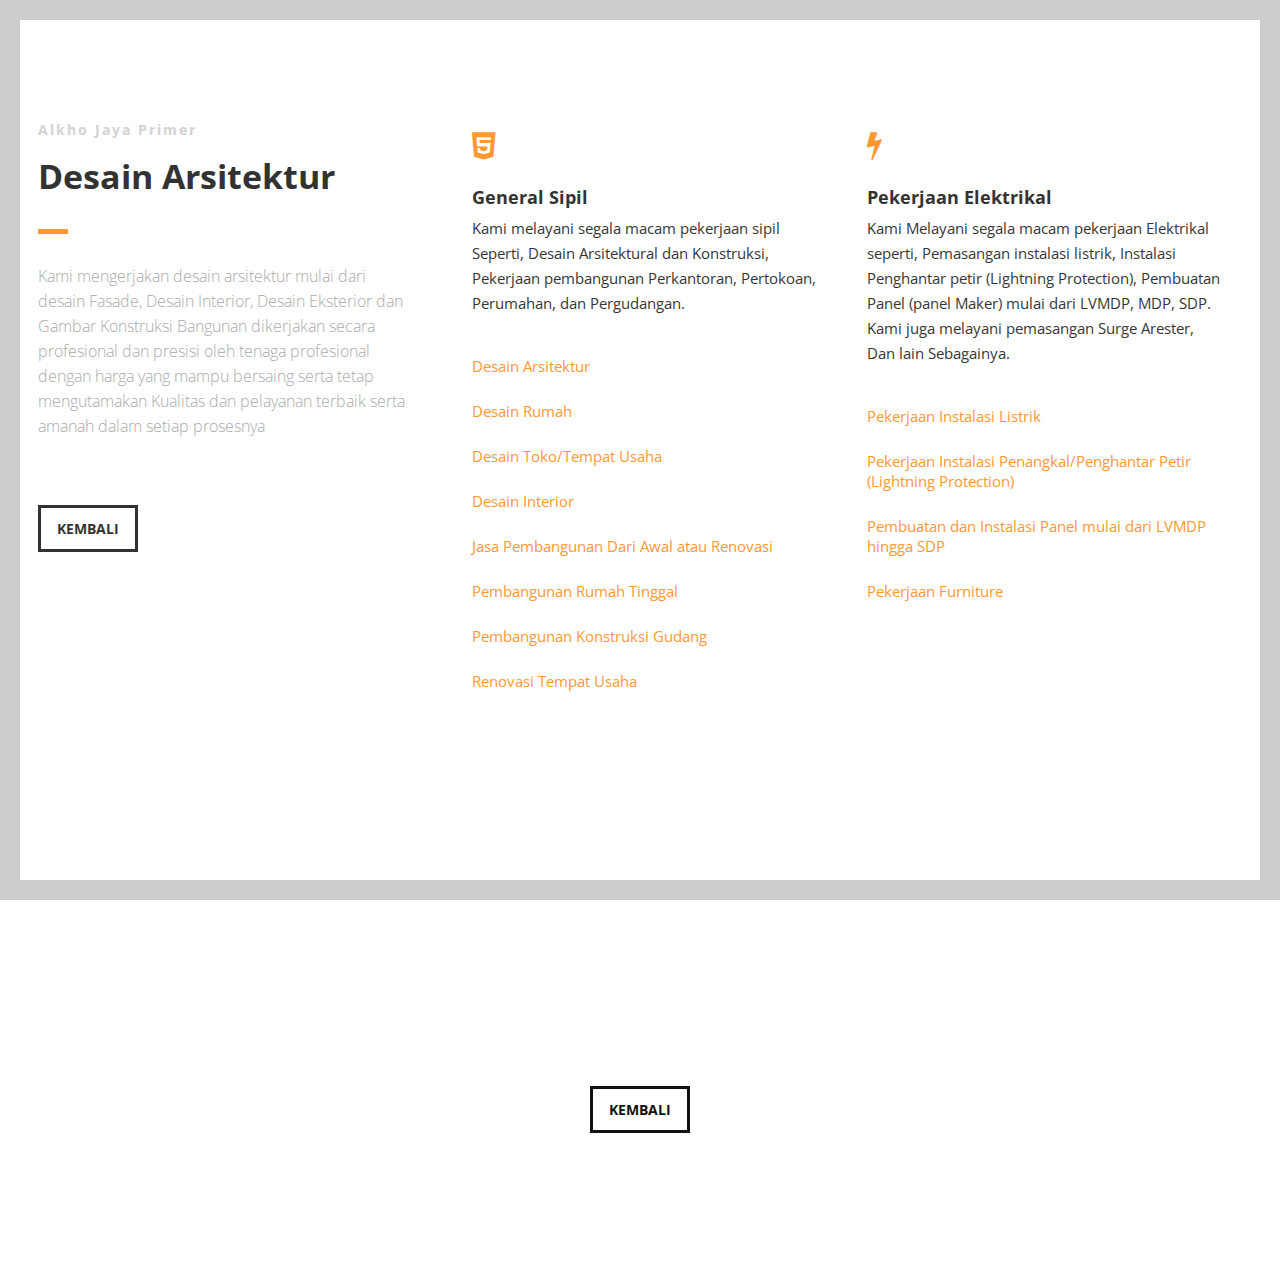
==== galeri/desain-arsitektur.html @ 40b6a6c0 "main galeri" ====
<!DOCTYPE html>
<html>

<head lang="en">
    <meta charset="UTF-8">

    <!--Page Title-->
    <title>Alkho Jaya Primer - Galeri</title>

    <!--Meta Keywords and Description-->
    <meta name="keywords" content="">
    <meta name="description" content="">
    <meta name="viewport" content="width=device-width, initial-scale=1.0, user-scalable=no" />

    <!--Favicon-->
    <link rel="shortcut icon" href="../assets/img/favicon.png" title="Favicon" />

    <!-- Main CSS Files -->
    <link rel="stylesheet" href="css/style.css">

    <!-- Namari Color CSS -->
    <link rel="stylesheet" href="css/namari-color.css">

    <!--Icon Fonts - Font Awesome Icons-->
    <link rel="stylesheet" href="css/font-awesome.min.css">

    <!-- Animate CSS-->
    <link href="css/animate.css" rel="stylesheet" type="text/css">

    <!--Google Webfonts-->
    <link href='https://fonts.googleapis.com/css?family=Open+Sans:400,300,600,700,800' rel='stylesheet' type='text/css'>
</head>

<body>

    <!-- Preloader -->
    <div id="preloader">
        <div id="status" class="la-ball-triangle-path">
            <div></div>
            <div></div>
            <div></div>
        </div>
    </div>
    <!--End of Preloader-->

    <div class="page-border" data-wow-duration="0.7s" data-wow-delay="0.2s">
        <div class="top-border wow fadeInDown animated" style="visibility: visible; animation-name: fadeInDown;"></div>
        <div class="right-border wow fadeInRight animated" style="visibility: visible; animation-name: fadeInRight;">
        </div>
        <div class="bottom-border wow fadeInUp animated" style="visibility: visible; animation-name: fadeInUp;"></div>
        <div class="left-border wow fadeInLeft animated" style="visibility: visible; animation-name: fadeInLeft;"></div>
    </div>

    <div id="wrapper">

        <!--Main Content Area-->
        <main id="content">

            <!--Introduction-->
            <section id="about" class="introduction scrollto">

                <div class="row clearfix">

                    <div class="col-3">
                        <div class="section-heading">
                            <h3>Alkho Jaya Primer</h3>
                            <h2 class="section-title">Desain Arsitektur</h2>
                            <p class="section-subtitle">
                                Kami mengerjakan desain arsitektur mulai dari desain Fasade, Desain Interior, Desain Eksterior dan Gambar Konstruksi Bangunan dikerjakan secara profesional dan presisi oleh tenaga profesional dengan harga yang mampu bersaing serta tetap mengutamakan Kualitas dan pelayanan terbaik serta amanah dalam setiap prosesnya
                            </p>
                        </div>
                        <a href="../index.html" class="button">KEMBALI</a>
                    </div>

                    <div class="col-2-3">
                        <!--Icon Block-->
                        <div class="col-2 icon-block icon-top wow fadeInUp" data-wow-delay="0.1s">
                            <!--Icon-->
                            <div class="icon">
                                <i class="fa fa-html5 fa-2x"></i>
                            </div>
                            <!--Icon Block Description-->
                            <div class="icon-block-description">
                                <h4>General Sipil</h4>
                                <p>
                                    Kami melayani segala macam pekerjaan sipil Seperti, Desain Arsitektural dan
                                    Konstruksi, Pekerjaan pembangunan Perkantoran, Pertokoan, Perumahan, dan
                                    Pergudangan.
                                </p>
                            </div>
                            <div class="icon-block-description">
                                <a href="./desain-arsitektur.html">Desain Arsitektur</a>
                            </div>
                            <div class="icon-block-description">
                                <a href="./desain-rumah.html">Desain Rumah</a>
                            </div>
                            <div class="icon-block-description">
                                <a href="./desain-toko.html">Desain Toko/Tempat Usaha</a>
                            </div>
                            <div class="icon-block-description">
                                <a href="./desain-interior.html">Desain Interior</a>
                            </div>
                            <div class="icon-block-description">
                                <a href="./jasa-pembangunan.html">Jasa Pembangunan Dari Awal atau Renovasi</a>
                            </div>
                            <div class="icon-block-description">
                                <a href="./pembangunan-rumah.html">Pembangunan Rumah Tinggal</a>
                            </div>
                            <div class="icon-block-description">
                                <a href="./pembangunan-kontruksi.html">Pembangunan Konstruksi Gudang</a>
                            </div>
                            <div class="icon-block-description">
                                <a href="./renovasi-tempat.html">Renovasi Tempat Usaha</a>
                            </div>
                        </div>
                        <!--End of Icon Block-->

                        <!--Icon Block-->
                        <div class="col-2 icon-block icon-top wow fadeInUp" data-wow-delay="0.3s">
                            <!--Icon-->
                            <div class="icon">
                                <i class="fa fa-bolt fa-2x"></i>
                            </div>
                            <!--Icon Block Description-->
                            <div class="icon-block-description">
                                <h4>Pekerjaan Elektrikal</h4>
                                <p>
                                    Kami Melayani segala macam pekerjaan Elektrikal seperti, Pemasangan instalasi
                                    listrik, Instalasi Penghantar petir (Lightning Protection), Pembuatan Panel (panel
                                    Maker) mulai dari LVMDP, MDP, SDP. Kami juga melayani pemasangan Surge Arester, Dan
                                    lain Sebagainya.
                                </p>
                            </div>
                            <div class="icon-block-description">
                                <a href="./instalasi-listrik.html">Pekerjaan Instalasi Listrik</a>
                            </div>
                            <div class="icon-block-description">
                                <a href="./instalasi-penangkal.html">Pekerjaan Instalasi Penangkal/Penghantar Petir (Lightning Protection)</a>
                            </div>
                            <div class="icon-block-description">
                                <a href="./instalasi-panel.html">Pembuatan dan Instalasi Panel mulai dari LVMDP hingga SDP</a>
                            </div>
                            <div class="icon-block-description">
                                <a href="./pekerjaan-furniture.html">Pekerjaan Furniture</a>
                            </div>
                        </div>
                        <!--End of Icon Block-->
                    </div>

                </div>


            </section>
            <!--End of Introduction-->


            <!--Gallery-->
            <aside id="gallery" class="row text-center scrollto clearfix" data-featherlight-gallery
                data-featherlight-filter="a">
            </aside>
            <!--End of Gallery-->

            <!--Introduction-->
            <section id="about" class="introduction scrollto">

                <div class="row clearfix">

                    <div class="col-1" style="text-align: center;">
                        <a href="../index.html" class="button">KEMBALI</a>
                    </div>

                </div>


            </section>
            <!--End of Introduction-->
        </main>
        <!--End Main Content Area-->

    </div>

    <!-- Include JavaScript resources -->
    <script src="js/jquery.1.8.3.min.js"></script>
    <script src="js/wow.min.js"></script>
    <script src="js/featherlight.min.js"></script>
    <script src="js/featherlight.gallery.min.js"></script>
    <script src="js/jquery.enllax.min.js"></script>
    <script src="js/jquery.scrollUp.min.js"></script>
    <script src="js/jquery.easing.min.js"></script>
    <script src="js/jquery.stickyNavbar.min.js"></script>
    <script src="js/jquery.waypoints.min.js"></script>
    <script src="js/images-loaded.min.js"></script>
    <script src="js/lightbox.min.js"></script>
    <script src="js/site.js"></script>


</body>

</html>
---- galeri/css/style.css ----
/* Namari Landing Page v.1.1.0 Style Index - a free landing page by shapingrain.com

1. Default and Reset styles
- 1.1 Input Elements
2. Global elements
- 2.1 Header
- 2.2 Logo
- 2.3 Buttons
- 2.4 Navigation
- 2.5 Social Elements
- 2.6 Images
3. Fonts and Headings
4. Banner
- 4.1 SignUp Form
5. Content Elements
- 5.1 Icons
- 5.2 Parallax Elements
- 5.3 Divider
6. Landing Page Sections
- 6.1 Features
- 6.2 Testimonials
- 6.3 Gallery
- 6.4 Video
- 6.5 Clients
- 6.6 Pricing Table
7. Footer


/*------------------------------------------------------------------------------------------*/
/* 1. Defaults & Reset of specific styles across browsers */
/*------------------------------------------------------------------------------------------*/

*, *:before, *:after {
    -webkit-box-sizing: border-box;
    -moz-box-sizing: border-box;
    box-sizing: border-box;
}

body, div, dl, dt, dd, ul, ol, li, h1, h2, h3, h4, h5, h6, pre, form, blockquote, th, td {
    margin: 0;
    padding: 0;
    direction: ltr;
}

body {
    margin: 0;
    padding: 0;
    -webkit-font-smoothing: antialiased;
    overflow-x: hidden;
}

p {
    line-height: 25px;
}

.row img {
    height: auto;
    max-width: 100%;
}

a {
    text-decoration: none;
    line-height: inherit;
    -webkit-transition: opacity 0.3s ease-out;
    -moz-transition: opacity 0.3s ease-out;
    -o-transition: opacity 0.3s ease-out;
    transition: opacity 0.3s ease-out;
}

iframe {
    border: 0 !important;
}

.parallax-window {
    min-height: 400px;
    background: transparent;
}

figure {
    margin: 0;
}

/* Page Border */

.page-border {
    position: fixed;
    z-index: 999999;
    pointer-events: none;
}

.page-border .bottom-border, .page-border .left-border, .page-border .right-border, .page-border .top-border {
    background: #f3f3ef;
    position: fixed;
    z-index: 9999;
}

.page-border > .top-border, .page-border > .right-border, .page-border > .bottom-border, .page-border > .left-border {
    padding: 11px;
    background: #ccc;
}

.page-border .bottom-border, .page-border .top-border {
    width: 100%;
    padding: 10px;
    left: 0;
}

.page-border .left-border, .page-border .right-border {
    padding: 10px;
    height: 100%;
    top: 0;
}

.page-border .top-border {
    top: 0;
}

.page-border .right-border {
    right: 0;
}

.page-border .bottom-border {
    bottom: 0;
}

.page-border .left-border {
    left: 0;
}

#wrapper {
    margin:0 15px;
    padding: 15px 0;
    position: relative;
}


/* --------- 1.1 Input Elements ---------- */

input, textarea {
    border: 1px solid #e1e1e1;
    padding: 10px;
    -webkit-transition: all .3s linear;
    -moz-transition: all .3s linear;
    transition: all .3s linear;
    border-radius: 3px;
}

input {
    height: 40px;
    margin: 3px 0;
    outline: none;
    line-height: normal;
    font-size: 14px;
}

input[type="submit"] {
    cursor: pointer;
    border-style: solid;
    border-width: 2px;
    padding-top: 0;
    padding-bottom: 0;
}

select {
    border: 1px solid #e1e1e1;
    height: 40px;
    padding: 5px;
}

input:focus, textarea:focus {
    box-shadow: inset 0 1px 3px rgba(0, 0, 0, 0.1);
}

*:focus {
    outline: none;
}

/*------------------------------------------------------------------------------------------*/
/* 2. Layout Elements */
/*------------------------------------------------------------------------------------------*/

section {
    clear: both;
    overflow: hidden;
}

/* Rows and Columns */

.row {
    max-width: 1245px;
    margin: 0 auto;
    padding: 75px 0;
    position: relative;
}

.no-padding-bottom .row, .no-padding-bottom div, .no-padding-bottom.row {
    padding-bottom: 0;
}

.no-padding-top.row, .no-padding-top div {
    padding-top: 0;
}

.big-padding-top {
    padding-top: 75px !important;
}

.big-padding-bottom {
    padding-bottom: 85px !important;
}

/* Targets all elements */

[class*='col-'] {
    float: left;
    padding: 20px;
}

#clients .col-2-3 [class*='col-'] {
    padding: 0;
}

/* Clearfix */

.clearfix:after {
    content: "";
    display: table;
    clear: both;
}

/* Main Widths */

.col-1 {
    width: 100%;
}

.col-2 {
    width: 50%;
}

.col-3 {
    width: 33.33%;
}

.col-4 {
    width: 25%;
}

.col-5 {
    width: 20%;
}

.col-6 {
    width: 16.6666666667%;
}

.col-7 {
    width: 14.2857142857%;
}

.col-8 {
    width: 12.5%;
}

.col-9 {
    width: 11.1111111111%;
}

.col-10 {
    width: 10%;
}

.col-11 {
    width: 9.09090909091%;
}

.col-12 {
    width: 8.33%;
}

.col-2-3 {
    width: 66.66%;
}

.col-3-4 {
    width: 75%;
}

.col-9-10 {
    width: 90%;
}

/* Golden Ratio */
.col-61 {
    width: 61.8%;
}

.col-38 {
    width: 38.2%;
}

/* --------- 2.1 Header --------- */

#header {
    height: 71px !important;
    overflow: visible;
    z-index: 9999;
    width: 100%;
    position: absolute !important;
}

#header .row {
    padding: 0;
}

#header aside {
    text-align: right;
}

#header ul {
    text-align: center;
}

#header li {
    display: inline-block;
    list-style: none;
    margin: 0;
}

/* --------- 2.2 Logo ---------- */

#logo {
    float: left;
    height: 71px;
    line-height: 66px;
    margin-right: 15px;
}

#logo h1, #logo h2 {
    display: inline-block;
}

#banner #logo h1 {
    font-size: 28px;
    margin-right: 10px;
    font-weight: 900;
    padding: 0;
}

#logo h2 {
    font-size: 18px;
    padding: 0;
}

#logo img {
    max-height: 22px;
    vertical-align: middle;
    margin-right: 15px;
}

#navigation-logo {
    display: none;
}

.nav-solid #logo #banner-logo {
    display: none;
}

.nav-solid #logo #navigation-logo {
    display: inline-block;
}

/* --------- 2.3 Buttons ---------- */

.call-to-action {
    padding: 35px 0 35px 0;
}

/*Style*/

.button {
    font-size: 16px;
    margin: 35px 0;
    padding: 11px 16px;
    -webkit-transition: all .3s linear;
    -moz-transition: all .3s linear;
    transition: all .3s linear;
    display: inline-block;
    border-width: 3px;
    border-style: solid;
}

/* Play Button */

#video-section {
    position:relative;
}

.play-video {
    height:110px;
    position:absolute;
    top:50%;
    margin-top:-110px;
    width:100%;
}

.play-icon {
    display: inline-block;
    font-size: 0px;
    cursor: pointer;
    margin: 45px auto;
    width: 110px;
    height: 110px;
    border-radius: 50%;
    text-align: center;
    position: relative;
    z-index: 1;
}

.play-icon:after {
    pointer-events: none;
    position: absolute;
    width: 100%;
    height: 100%;
    border-radius: 50%;
    content: '';
    -webkit-box-sizing: content-box;
    -moz-box-sizing: content-box;
    box-sizing: content-box;
}

.play-icon:before {
    font-family: 'fontawesome';
    content: '\f144';
    speak: none;
    font-size: 74px;
    line-height: 110px;
    font-style: normal;
    font-weight: normal;
    font-variant: normal;
    text-transform: none;
    display: block;
    -webkit-font-smoothing: antialiased;
    color:#fff;
}

.play-video .play-icon {
    background: rgba(255, 255, 255, 0.5);
    -webkit-transition: -webkit-transform ease-out 0.3s, background 0.4s;
    -moz-transition: -moz-transform ease-out 0.3s, background 0.4s;
    transition: transform ease-out 0.3s, background 0.4s;
}

.play-video .play-icon:after {
    top: 0;
    left: 0;
    padding: 0;
    z-index: -1;
    box-shadow: 0 0 0 2px rgba(255, 255, 255, 0.1);
    opacity: 0;
    -webkit-transform: scale(0.9);
    -moz-transform: scale(0.9);
    -ms-transform: scale(0.9);
    transform: scale(0.9);
}

.play-video .play-icon:hover {
    background: rgba(255, 255, 255, 0.05);
    -webkit-transform: scale(0.93);
    -moz-transform: scale(0.93);
    -ms-transform: scale(0.93);
    transform: scale(0.93);
    color: #fff;
}


/* --------- 2.4 Navigation ---------- */

#header {
    font-size: 13px;
}

#header aside {
    float: right;
}

#header nav ul {
    text-transform: uppercase;

}

#header nav a {
    height: 71px;
    line-height: 71px;
    display: block;
    padding: 0 10px;
}

#header nav a:hover {
    opacity: 0.6;
}

/*Navigation Solid*/

#header.nav-solid [class*='col-'] {
    padding: 0 20px;
}

#header.nav-solid {
    background: #fff;
    box-shadow: 2px 0px 3px rgba(0, 0, 0, 0.2);
    position: fixed !important;
    left:0;
}

#header.nav-solid nav a {
    border-bottom: 3px solid;
    border-color: #fff;
    -webkit-transition: all 0.3s ease-out;
    -moz-transition: all 0.3s ease-out;
    -o-transition: all 0.3s ease-out;
    transition: all 0.3s ease-out;
}

#header.nav-solid nav a:hover {
    opacity: 1;
}

/* Social Elements when Solid*/

#header.nav-solid .social-icons a {
    -webkit-transition: all 0.3s ease-out;
    -moz-transition: all 0.3s ease-out;
    -o-transition: all 0.3s ease-out;
    transition: all 0.3s ease-out;
    opacity: 0.5;
}

#header.nav-solid .social-icons a:hover {
    opacity: 1;
    color: #e4473c;
}

/* Responsive Nav Styling */

#nav-trigger {
    display: none;
    text-align: right;
}

#nav-trigger span {
    display: inline-block;
    width: 38px;
    height: 71px;
    color: #111;
    cursor: pointer;
    text-transform: uppercase;
    font-size: 22px;
    text-align: center;
    border-top-right-radius: 5px;
    border-top-left-radius: 5px;
    -webkit-transition: all 0.3s ease-out;
    -moz-transition: all 0.3s ease-out;
    -o-transition: all 0.3s ease-out;
    transition: all 0.3s ease-out;
}

#nav-trigger span:after {
    font-family: "fontAwesome";
    display: inline-block;
    width: 38px;
    height: 71px;
    line-height: 75px;
    text-align: center;
    content: "\f0c9";
    border-top-right-radius: 5px;
    border-top-left-radius: 5px;
}

#nav-trigger span.open:after {
    content: "\f00d";
}

#nav-trigger span:hover, .nav-solid #nav-trigger span.open:hover, .nav-solid #nav-trigger span:hover {
    opacity: 0.6;
}

#nav-trigger span.open, #nav-trigger span.open:hover {
    color: #111;
}

.nav-solid #nav-trigger span.open:hover {
    color: #999;
}

.nav-solid #nav-trigger span {
    color: #999;
    opacity: 1;
}

nav#nav-mobile {
    position: relative;
    display: none;
}

nav#nav-mobile ul {
    display: none;
    list-style-type: none;
    position: absolute;
    left: 0;
    right: 0;
    margin-left: -20px;
    margin-right: -20px;
    padding-top: 10px;
    padding-bottom: 10px;
    text-align: center;
    background-color: #fff;
    box-shadow: 0 5px 3px rgba(0, 0, 0, 0.2);
}

nav#nav-mobile ul:after {
    display: none;
}

nav#nav-mobile li {
    margin: 0 20px;
    float: none;
    text-align: left;
    border-bottom: 1px solid #e1e1e1;
}

nav#nav-mobile li:last-child {
    border-bottom: none;
}

.nav-solid nav#nav-mobile li {
    border-top: 1px solid #e1e1e1;
    border-bottom: none;
}

nav#nav-mobile a {
    display: block;
    padding: 12px 0;
    color: #333;
    width: 100%;
    height: auto;
    line-height: normal;
    display: block;
    border-bottom: none !important;
    -webkit-transition: all 0.3s ease-out;
    -moz-transition: all 0.3s ease-out;
    -o-transition: all 0.3s ease-out;
    transition: all 0.3s ease-out;
}

nav#nav-mobile a:hover {
    background: #fafafa;
    opacity: 1;
}

/* --------- 2.5 Social Elements ---------- */

#header .col-4 {
    text-align: right;
}

.social-icons {
    display: inline-block;
    list-style: none;
}

.social-icons a {
    display: inline-block;
    width: 32px;
    text-align: center;
}

.social-icons a:hover {
    opacity: 0.7;
}

.social-icons span {
    display: none;
}

#header .social-icons {
    margin-top: 27px;
}

/* --------- 2.6 Images ---------- */

/*Alignment*/

img {
    vertical-align: top;
}

.image-center {
    display: block;
    margin: 0 auto;
}

a img {
    border: none;
    -webkit-transition: all 0.3s ease-out;
    -moz-transition: all 0.3s ease-out;
    -o-transition: all 0.3s ease-out;
    transition: all 0.3s ease-out;
    -webkit-backface-visibility: hidden;
}

a img:hover {
    opacity: 0.7;
}

/*------------------------------------------------------------------------------------------*/
/* 3. Fonts */
/*------------------------------------------------------------------------------------------*/

h1 {
    padding: 20px 0;
}

h2 {
    padding: 14px 0;
}

h3 {
    padding: 10px 0;
}

h4 {
    padding: 7px 0;
}

h5 {
    padding: 7px 0;
}

h6 {
    padding: 7px 0;
}

/* Text Alignment */

.text-left {
    text-align: left;
}

.text-center {
    text-align: center;
}

.text-right {
    text-align: right;
}

/* Section Headings */

.section-heading {
    padding: 0 0 15px 0;
}

.section-subtitle {
    font-size: 18px;
    padding-top: 0;
}

.section-heading h3 {
    font-size: 14px;
    font-weight: bold;
    color: #ccc;
    letter-spacing: 2px;
    padding-bottom: 0;
}

/*------------------------------------------------------------------------------------------*/
/* 4. Banner */
/*------------------------------------------------------------------------------------------*/

#banner {
    background-size: cover;
}

#banner-content.row {
    padding-top: 170px;
    padding-bottom: 100px;
}

#banner h1 {
    padding-top: 5%;
}

#banner .section-heading:before {
    content: "";
    display: block;
    width: 30px;
    height: 5px;
    margin-top: 30px;
}



/*------------------------------------------------------------------------------------------*/
/* 5. Content Elements */
/*------------------------------------------------------------------------------------------*/

/* --------- 5.1 Icons ---------- */

/*Font Icon sizes*/

.fa-1x {
    font-size: 15px !important;
}

/*Icon Block*/

.icon-block {
    position: relative;
}

.icon-block h4 {
    font-weight: bold;
    padding-top: 0;
}

.icon-block .icon {
    position: absolute;
}

.icon-block p {
    margin-top: 0;
}

/* Icon Left*/

.icon-left .icon {
    left: 15;
}

.icon-left .icon-block-description {
    padding-left: 53px;
}

/* Icon Right */

.icon-right .icon {
    right: 15;
}

.icon-right .icon-block-description {
    padding-right: 53px;
}

/* Icon Above */

.icon-top {
    display: block;
}

.icon-top .icon {
    position: relative;
    display: block;
}

.icon-top .icon-block-description {
    padding-top: 25px;
}

/* --------- 5.2 Parallax Elements ---------- */

.banner-parallax-1, .banner-parallax-2, .banner-parallax-3 {
    min-height: 350px;
}

/* --------- 5.3 Divider ---------- */

.divider {
    position: relative;
    width: 40%;
    height: 20px;
    line-height: 20px;
    margin: 10px auto 5px auto;
    clear: both;
    text-align: center;
}

.divider-inner {
    position: absolute;
    height: 1px;
    width: 100%;
    top: 50%;
    margin-top: -1px;
    border-top: 1px solid;
    border-color: #e1e1e1;
}

.divider i {
    background: #fff;
    position: relative;
    top: -11px;
    padding: 0 5px 0 5px;
    color: #e1e1e1;
}

/*------------------------------------------------------------------------------------------*/
/* 6. Landing Page Sections */
/*------------------------------------------------------------------------------------------*/

/* --------- 6.1 Introduction ---------- */

.introduction img.featured {
    padding: 55px 0 0 0;
}

/* --------- 6.2 Features ---------- */

.features.row {
    padding-left: 5%;
    padding-right: 5%;
}

.features div:nth-child(4) {
    clear: both;
}

/* --------- 6.3 Testimonials ---------- */

.testimonial {
    padding: 15px;
}

blockquote {
    position: relative;
}

.testimonial img {
    max-height: 120px;
    border-radius: 250em;
}

.testimonial footer {
    padding-top: 12px;
}

/* Style Classic - Avatar above Testimonial */

.testimonial.classic img {
    display: inline-block;
    margin-bottom: 25px;
}

.testimonial.classic q {
    display: block;
}

.testimonial.classic footer:before {
    display: block;
    content: "";
    width: 30px;
    height: 4px;
    margin: 10px auto 15px auto;
}

/* Style Big */

.testimonial.bigtest {
    padding-top: 0;
}

.testimonial.bigtest q {
    font-size: 22px;
}

/* --------- 6.4 Gallery ---------- */

#gallery img {
    max-height: 300px;
}

#gallery [class*='col-'] {
    padding: 0;
}

#gallery a {
    display: inline-block;
    position: relative;
    overflow: hidden;
}

#gallery a:hover img {
    opacity: 0.15;
    -moz-backface-visibility: hidden;
}

#gallery a:before {
    font-size: 2.2em;
    font-style: normal;
    font-weight: normal;
    text-align: center;
    content: "+";
    width: 70px;
    height: 70px;
    border-radius: 100em;
    display: block;
    position: absolute;
    top: 55%;
    left: 50%;
    line-height: 72px;
    margin: -35px 0 0 -35px;
    opacity: 0;
    -webkit-transition: all .2s linear;
    -moz-transition: all .2s linear;
    transition: all .2s linear;
    vertical-align: middle;
}

#gallery a:hover:before {
    opacity: 1;
    top: 50%;
    left: 50%;
}

/**
 * Featherlight – ultra slim jQuery lightbox
 * Version 1.3.3 - http://noelboss.github.io/featherlight/
 *
 * Copyright 2015, Noël Raoul Bossart (http://www.noelboss.com)
 * MIT Licensed.
**/
@media all {
    .featherlight {
        display: none;

        /* dimensions: spanning the background from edge to edge */
        position: fixed;
        top: 0;
        right: 0;
        bottom: 0;
        left: 0;
        z-index: 2147483647; /* z-index needs to be >= elements on the site. */

        /* position: centering content */
        text-align: center;

        /* insures that the ::before pseudo element doesn't force wrap with fixed width content; */
        white-space: nowrap;

        /* styling */
        cursor: pointer;
        background: #333;
        /* IE8 "hack" for nested featherlights */
        background: rgba(0, 0, 0, 0);
    }

    /* support for nested featherlights. Does not work in IE8 (use JS to fix) */
    .featherlight:last-of-type {
        background: rgba(0, 0, 0, 0.8);
    }

    .featherlight:before {
        /* position: trick to center content vertically */
        content: '';
        display: inline-block;
        height: 100%;
        vertical-align: middle;
        margin-right: -0.25em;
    }

    .featherlight .featherlight-content {

        /* position: centering vertical and horizontal */
        text-align: left;
        vertical-align: middle;
        display: inline-block;

        /* dimensions: cut off images */
        overflow: auto;
        padding: 25px 0;
        border-bottom: 25px solid transparent;

        /* dimensions: handling small or empty content */
        min-width: 30%;

        /* dimensions: handling large content */
        margin-left: 5%;
        margin-right: 5%;
        max-height: 95%;

        /* styling */
        cursor: auto;

        /* reset white-space wrapping */
        white-space: normal;
    }

    /* contains the content */
    .featherlight .featherlight-inner {
        /* make sure its visible */
        display: block;
    }

    .featherlight .featherlight-close-icon {
        /* position: centering vertical and horizontal */
        position: absolute;
        z-index: 9999;
        top: 25px;
        right: 25px;

        /* dimensions: 25px x 25px */
        line-height: 25px;
        width: 25px;

        /* styling */
        cursor: pointer;
        text-align: center;
        color: #fff;
        font-family: "fontawesome";
        font-size: 22px;
        opacity: 0.5;
        -webkit-transition: all 0.3s ease-out;
        -moz-transition: all 0.3s ease-out;
        -o-transition: all 0.3s ease-out;
        transition: all 0.3s ease-out;
    }

    .featherlight .featherlight-close-icon:hover {
        opacity: 1;
    }

    .featherlight .featherlight-image {
        /* styling */
        max-height: 100%;
        max-width:100%;
    }

    .featherlight-iframe .featherlight-content {
        /* removed the border for image croping since iframe is edge to edge */
        border-bottom: 0;
        padding: 0;
    }

    .featherlight iframe {
        /* styling */
        border: none;
    }
}

/* handling phones and small screens */
@media only screen and (max-width: 1024px) {
    .featherlight .featherlight-content {
        /* dimensions: maximize lightbox with for small screens */
        margin-left: 10px;
        margin-right: 10px;
        max-height: 98%;

        padding: 10px 10px 0;
        border-bottom: 10px solid transparent;
    }

}

/* Gallery Styling */
@media all {
    .featherlight-next,
    .featherlight-previous {
        font-family: "fontawesome";
        font-size: 22px;
        display: block;
        position: absolute;
        top: 25px;
        right: 0;
        bottom: 0;
        left: 80%;
        cursor: pointer;
        /* preventing text selection */
        -webkit-touch-callout: none;
        -webkit-user-select: none;
        -khtml-user-select: none;
        -moz-user-select: none;
        -ms-user-select: none;
        user-select: none;
        /* IE9 hack, otherwise navigation doesn't appear */
        background: rgba(0, 0, 0, 0);
        -webkit-transition: all 0.3s ease-out;
        -moz-transition: all 0.3s ease-out;
        -o-transition: all 0.3s ease-out;
        transition: all 0.3s ease-out;
    }

    .featherlight-previous {
        left: 0;
        right: 80%;
    }

    .featherlight-next span,
    .featherlight-previous span {
        display: inline-block;
        opacity: 0.3;
        position: absolute;
        top: 50%;
        width: 100%;
        font-size: 80px;
        line-height: 80px;

        /* center vertically */
        margin-top: -40px;
        color: #fff;
        font-style: normal;
        font-weight: normal;
        -webkit-transition: all 0.3s ease-out;
        -moz-transition: all 0.3s ease-out;
        -o-transition: all 0.3s ease-out;
        transition: all 0.3s ease-out;
    }

    .featherlight-next span {
        text-align: right;
        left: auto;
        right: 7%;
    }

    .featherlight-previous span {
        text-align: left;
        left: 7%;
    }

    .featherlight-next:hover span,
    .featherlight-previous:hover span {
        display: inline-block;
        opacity: 1;
    }

    /* Hide navigation while loading */
    .featherlight-loading .featherlight-previous, .featherlight-loading .featherlight-next {
        display: none;
    }
}

/* Always display arrows on touch devices */
@media only screen and (max-device-width: 1024px) {
    .featherlight-next:hover,
    .featherlight-previous:hover {
        background: none;
    }

    .featherlight-next span,
    .featherlight-previous span {
        display: block;
    }
}

/* handling phones and small screens */
@media only screen and (max-width: 1024px) {
    .featherlight-next,
    .featherlight-previous {
        top: 10px;
        right: 10px;
        left: 85%;
    }

    .featherlight-previous {
        left: 10px;
        right: 85%;
    }

    .featherlight-next span,
    .featherlight-previous span {
        margin-top: -30px;
        font-size: 40px;
    }
}

/* --------- 6.5 Video ---------- */

#video-box {
    color:#fff;
    position:relative;
    overflow:hidden;
    text-align:center;
}

.video_container, .easyContainer {
    position: relative;
    padding-bottom: 56.25%; /* 16/9 ratio */
    margin: 0;
    padding-top: 0; /* IE6 workaround*/
    height: 0;
    overflow: hidden;
}

.video_container iframe, .video_container object, .video_container embed {
    position: absolute;
    top: 0;
    left: 0;
    width: 100% !important;
    height: 100% !important;
}

.slvj-lightbox iframe, .slvj-lightbox object, .slvj-lightbox embed {
    width: 100% !important;
    height: 529px !important;
}

.videojs-background-wrap {
    overflow: hidden;
    position: absolute;
    height: 100%;
    width: 100%;
    top: 0;
    left: 0;
    z-index: -998;
}

#slvj-window {
    width: 100%;
    min-height: 100%;
    z-index: 9999999999;
    background: rgba(0, 0, 0, 0.8);
    position: fixed;
    top: 0;
    left: 0;
}

#slvj-window,
#slvj-window * {
    -webkit-box-sizing: border-box;
    -moz-box-sizing: border-box;
    box-sizing: border-box;
}

#slvj-background-close {
    width: 100%;
    min-height: 100%;
    z-index: 31;
    position: fixed;
    top: 0;
    left: 0;
}

#slvj-back-lightbox {
    max-width: 940px;
    max-height: 529px;
    z-index: 32;
    text-align: center;
    margin: 0 auto;
}

.slvj-lightbox {
    width: 100%;
    height: 100%;
    margin: 0;
    z-index: 53;
}

#slvj-close-icon:before {
    font-family: "fontawesome";
    color: #fff;
    content: '\f00d';
    font-size: 22px;
    opacity: 0.5;
    -webkit-transition: all 0.3s ease-out;
    -moz-transition: all 0.3s ease-out;
    -o-transition: all 0.3s ease-out;
    transition: all 0.3s ease-out;
    z-index: 99999;
    height: 22px;
    width: 22px;
    position: absolute;
    top: 15px;
    right: 15px;
    cursor: pointer;
}

#slvj-close-icon:before:hover {
    opacity: 1;
    cursor: pointer;
}

/* --------- 6.6 Clients ---------- */

#clients a {
    display: block;
    text-align: center;
    position: relative;
    text-transform: uppercase;
    font-weight: bold;
    color: #fff;
}

#clients img {
    display: inline-block;
    padding: 15px 25px;
}

.client-overlay {
    background: rgba(0, 0, 0, 0.8);
    position: absolute;
    top;
    0;
    right: 0;
    bottom: 0;
    left: 0;
    width: 100%;
    height: 100%;
    opacity: 0;
    -webkit-transition: all 0.3s ease-out;
    -moz-transition: all 0.3s ease-out;
    -o-transition: all 0.3s ease-out;
    transition: all 0.3s ease-out;
}

#clients a:hover .client-overlay {
    opacity: 1;
}

.client-overlay span {
    position: absolute;
    top: 48%;
    left: 0;
    width: 100%;
    text-align: center;
    display: inline-block;
}

/* --------- 6.7 Pricing Table ---------- */

.pricing-block-content {
    background: #fff;
    padding: 25px 0 25px 0;
    box-shadow: 0px 1px 2px rgba(0, 0, 0, 0.07);
    transition: all 0.2s ease-in-out 0s;
    position: relative;
    border: 10px solid #fff;
}


.pricing-block ul {
    list-style: none;
    margin: 25px 0 25px 0;
}

.pricing-block li {
    padding: 14px 0;
    border-bottom: 1px dotted #e1e1e1;
}

.pricing-block li:last-of-type {
    border:none;
}

.pricing-block h3 {
    font-size:17px;
    text-transform:uppercase;
    padding-bottom:0;
}

.pricing-sub {
    font-style: italic;
    color:#ccc;
    margin:0 0 25px 0;
}

/*Price*/

.pricing {
    background: #f5f5f5;
    padding: 25px;
    position: relative;
}

.price {
    display: inline-block;
    font-size: 62px;
    font-weight: 700;
    position: relative;
}

.price span {
    position: absolute;
    top: 0;
    left: -20px;
    font-size: 22px;
}

.pricing  p {
    font-style:italic;
    color:#b4b4b4;
    line-height:auto;
    margin:0;
}



/*------------------------------------------------------------------------------------------*/
/* 7. Footer */
/*------------------------------------------------------------------------------------------*/

#landing-footer {
    clear: both;
}

#landing-footer .row {
    padding: 0;
}

#landing-footer p {
    margin: 0;
}

#landing-footer ul {
    list-style: none;
    text-align: right;
}

#landing-footer li {
    display: inline-block;
}

/* Scroll Up */

#scrollUp {
    bottom: 15px;
    right: 30px;
    width: 70px;
    height: 80px;
    margin-bottom: -10px;
    padding: 0 5px 20px 5px;
    text-align: center;
    text-decoration: none;
    color: #fff;
    -webkit-transition: margin-bottom 150ms linear;
    -moz-transition: margin-bottom 150ms linear;
    -o-transition: margin-bottom 150ms linear;
    transition: margin-bottom 150ms linear;
}

#scrollUp:hover {
    margin-bottom: 0;
}

#scrollUp:before {
    background: #ccc;
    font-family: "fontawesome";
    font-size: 2.4em;
    font-style: normal;
    font-weight: normal;
    text-align: center;
    color: #fff;
    width: 45px;
    height: 45px;
    display: inline-block;
    line-height: 45px;
    content: "\f106";
    opacity: 1;
}

/*Preloader*/

#preloader {
    position: fixed;
    top: 0;
    left: 0;
    right: 0;
    bottom: 0;
    background-color: #fff; /* change if the mask should have another color then white */
    z-index: 99999; /* makes sure it stays on top */
}

#status {
    width: 110px;
    height: 110px;
    position: absolute;
    left: 50%; /* centers the loading animation horizontally one the screen */
    top: 50%; /* centers the loading animation vertically one the screen */
    background-position: center;
    margin: -55px 0 0 -55px; /* is width and height divided by two */
    text-align: center;
}

/*!
 * Load Awesome v1.1.0 (http://github.danielcardoso.net/load-awesome/)
 * Copyright 2015 Daniel Cardoso <@DanielCardoso>
 * Licensed under MIT
 */
.la-ball-triangle-path,
.la-ball-triangle-path > div {
    position: relative;
    -webkit-box-sizing: border-box;
    -moz-box-sizing: border-box;
    box-sizing: border-box;
}

.la-ball-triangle-path {
    display: block;
    font-size: 0;
    color: #fff;
}

.la-ball-triangle-path.la-dark {
    color: #333;
}

.la-ball-triangle-path > div {
    display: inline-block;
    float: none;
    background-color: currentColor;
    border: 0 solid currentColor;
}

.la-ball-triangle-path {
    width: 32px;
    height: 32px;
}

.la-ball-triangle-path > div {
    position: absolute;
    top: 0;
    left: 0;
    width: 10px;
    height: 10px;
    border-radius: 100%;
}

.la-ball-triangle-path > div:nth-child(1) {
    -webkit-animation: ball-triangle-path-ball-one 2s 0s ease-in-out infinite;
    -moz-animation: ball-triangle-path-ball-one 2s 0s ease-in-out infinite;
    -o-animation: ball-triangle-path-ball-one 2s 0s ease-in-out infinite;
    animation: ball-triangle-path-ball-one 2s 0s ease-in-out infinite;
}

.la-ball-triangle-path > div:nth-child(2) {
    -webkit-animation: ball-triangle-path-ball-two 2s 0s ease-in-out infinite;
    -moz-animation: ball-triangle-path-ball-two 2s 0s ease-in-out infinite;
    -o-animation: ball-triangle-path-ball-two 2s 0s ease-in-out infinite;
    animation: ball-triangle-path-ball-two 2s 0s ease-in-out infinite;
}

.la-ball-triangle-path > div:nth-child(3) {
    -webkit-animation: ball-triangle-path-ball-tree 2s 0s ease-in-out infinite;
    -moz-animation: ball-triangle-path-ball-tree 2s 0s ease-in-out infinite;
    -o-animation: ball-triangle-path-ball-tree 2s 0s ease-in-out infinite;
    animation: ball-triangle-path-ball-tree 2s 0s ease-in-out infinite;
}

.la-ball-triangle-path.la-sm {
    width: 16px;
    height: 16px;
}

.la-ball-triangle-path.la-sm > div {
    width: 4px;
    height: 4px;
}

.la-ball-triangle-path.la-2x {
    width: 64px;
    height: 64px;
}

.la-ball-triangle-path.la-2x > div {
    width: 20px;
    height: 20px;
}

.la-ball-triangle-path.la-3x {
    width: 96px;
    height: 96px;
}

.la-ball-triangle-path.la-3x > div {
    width: 30px;
    height: 30px;
}

/*
 * Animations
 */
@-webkit-keyframes ball-triangle-path-ball-one {
    0% {
        -webkit-transform: translate(0, 220%);
        transform: translate(0, 220%);
    }
    17% {
        opacity: .25;
    }
    33% {
        opacity: 1;
        -webkit-transform: translate(110%, 0);
        transform: translate(110%, 0);
    }
    50% {
        opacity: .25;
    }
    66% {
        opacity: 1;
        -webkit-transform: translate(220%, 220%);
        transform: translate(220%, 220%);
    }
    83% {
        opacity: .25;
    }
    100% {
        opacity: 1;
        -webkit-transform: translate(0, 220%);
        transform: translate(0, 220%);
    }
}

@-moz-keyframes ball-triangle-path-ball-one {
    0% {
        -moz-transform: translate(0, 220%);
        transform: translate(0, 220%);
    }
    17% {
        opacity: .25;
    }
    33% {
        opacity: 1;
        -moz-transform: translate(110%, 0);
        transform: translate(110%, 0);
    }
    50% {
        opacity: .25;
    }
    66% {
        opacity: 1;
        -moz-transform: translate(220%, 220%);
        transform: translate(220%, 220%);
    }
    83% {
        opacity: .25;
    }
    100% {
        opacity: 1;
        -moz-transform: translate(0, 220%);
        transform: translate(0, 220%);
    }
}

@-o-keyframes ball-triangle-path-ball-one {
    0% {
        -o-transform: translate(0, 220%);
        transform: translate(0, 220%);
    }
    17% {
        opacity: .25;
    }
    33% {
        opacity: 1;
        -o-transform: translate(110%, 0);
        transform: translate(110%, 0);
    }
    50% {
        opacity: .25;
    }
    66% {
        opacity: 1;
        -o-transform: translate(220%, 220%);
        transform: translate(220%, 220%);
    }
    83% {
        opacity: .25;
    }
    100% {
        opacity: 1;
        -o-transform: translate(0, 220%);
        transform: translate(0, 220%);
    }
}

@keyframes ball-triangle-path-ball-one {
    0% {
        -webkit-transform: translate(0, 220%);
        -moz-transform: translate(0, 220%);
        -o-transform: translate(0, 220%);
        transform: translate(0, 220%);
    }
    17% {
        opacity: .25;
    }
    33% {
        opacity: 1;
        -webkit-transform: translate(110%, 0);
        -moz-transform: translate(110%, 0);
        -o-transform: translate(110%, 0);
        transform: translate(110%, 0);
    }
    50% {
        opacity: .25;
    }
    66% {
        opacity: 1;
        -webkit-transform: translate(220%, 220%);
        -moz-transform: translate(220%, 220%);
        -o-transform: translate(220%, 220%);
        transform: translate(220%, 220%);
    }
    83% {
        opacity: .25;
    }
    100% {
        opacity: 1;
        -webkit-transform: translate(0, 220%);
        -moz-transform: translate(0, 220%);
        -o-transform: translate(0, 220%);
        transform: translate(0, 220%);
    }
}

@-webkit-keyframes ball-triangle-path-ball-two {
    0% {
        -webkit-transform: translate(110%, 0);
        transform: translate(110%, 0);
    }
    17% {
        opacity: .25;
    }
    33% {
        opacity: 1;
        -webkit-transform: translate(220%, 220%);
        transform: translate(220%, 220%);
    }
    50% {
        opacity: .25;
    }
    66% {
        opacity: 1;
        -webkit-transform: translate(0, 220%);
        transform: translate(0, 220%);
    }
    83% {
        opacity: .25;
    }
    100% {
        opacity: 1;
        -webkit-transform: translate(110%, 0);
        transform: translate(110%, 0);
    }
}

@-moz-keyframes ball-triangle-path-ball-two {
    0% {
        -moz-transform: translate(110%, 0);
        transform: translate(110%, 0);
    }
    17% {
        opacity: .25;
    }
    33% {
        opacity: 1;
        -moz-transform: translate(220%, 220%);
        transform: translate(220%, 220%);
    }
    50% {
        opacity: .25;
    }
    66% {
        opacity: 1;
        -moz-transform: translate(0, 220%);
        transform: translate(0, 220%);
    }
    83% {
        opacity: .25;
    }
    100% {
        opacity: 1;
        -moz-transform: translate(110%, 0);
        transform: translate(110%, 0);
    }
}

@-o-keyframes ball-triangle-path-ball-two {
    0% {
        -o-transform: translate(110%, 0);
        transform: translate(110%, 0);
    }
    17% {
        opacity: .25;
    }
    33% {
        opacity: 1;
        -o-transform: translate(220%, 220%);
        transform: translate(220%, 220%);
    }
    50% {
        opacity: .25;
    }
    66% {
        opacity: 1;
        -o-transform: translate(0, 220%);
        transform: translate(0, 220%);
    }
    83% {
        opacity: .25;
    }
    100% {
        opacity: 1;
        -o-transform: translate(110%, 0);
        transform: translate(110%, 0);
    }
}

@keyframes ball-triangle-path-ball-two {
    0% {
        -webkit-transform: translate(110%, 0);
        -moz-transform: translate(110%, 0);
        -o-transform: translate(110%, 0);
        transform: translate(110%, 0);
    }
    17% {
        opacity: .25;
    }
    33% {
        opacity: 1;
        -webkit-transform: translate(220%, 220%);
        -moz-transform: translate(220%, 220%);
        -o-transform: translate(220%, 220%);
        transform: translate(220%, 220%);
    }
    50% {
        opacity: .25;
    }
    66% {
        opacity: 1;
        -webkit-transform: translate(0, 220%);
        -moz-transform: translate(0, 220%);
        -o-transform: translate(0, 220%);
        transform: translate(0, 220%);
    }
    83% {
        opacity: .25;
    }
    100% {
        opacity: 1;
        -webkit-transform: translate(110%, 0);
        -moz-transform: translate(110%, 0);
        -o-transform: translate(110%, 0);
        transform: translate(110%, 0);
    }
}

@-webkit-keyframes ball-triangle-path-ball-tree {
    0% {
        -webkit-transform: translate(220%, 220%);
        transform: translate(220%, 220%);
    }
    17% {
        opacity: .25;
    }
    33% {
        opacity: 1;
        -webkit-transform: translate(0, 220%);
        transform: translate(0, 220%);
    }
    50% {
        opacity: .25;
    }
    66% {
        opacity: 1;
        -webkit-transform: translate(110%, 0);
        transform: translate(110%, 0);
    }
    83% {
        opacity: .25;
    }
    100% {
        opacity: 1;
        -webkit-transform: translate(220%, 220%);
        transform: translate(220%, 220%);
    }
}

@-moz-keyframes ball-triangle-path-ball-tree {
    0% {
        -moz-transform: translate(220%, 220%);
        transform: translate(220%, 220%);
    }
    17% {
        opacity: .25;
    }
    33% {
        opacity: 1;
        -moz-transform: translate(0, 220%);
        transform: translate(0, 220%);
    }
    50% {
        opacity: .25;
    }
    66% {
        opacity: 1;
        -moz-transform: translate(110%, 0);
        transform: translate(110%, 0);
    }
    83% {
        opacity: .25;
    }
    100% {
        opacity: 1;
        -moz-transform: translate(220%, 220%);
        transform: translate(220%, 220%);
    }
}

@-o-keyframes ball-triangle-path-ball-tree {
    0% {
        -o-transform: translate(220%, 220%);
        transform: translate(220%, 220%);
    }
    17% {
        opacity: .25;
    }
    33% {
        opacity: 1;
        -o-transform: translate(0, 220%);
        transform: translate(0, 220%);
    }
    50% {
        opacity: .25;
    }
    66% {
        opacity: 1;
        -o-transform: translate(110%, 0);
        transform: translate(110%, 0);
    }
    83% {
        opacity: .25;
    }
    100% {
        opacity: 1;
        -o-transform: translate(220%, 220%);
        transform: translate(220%, 220%);
    }
}

@keyframes ball-triangle-path-ball-tree {
    0% {
        -webkit-transform: translate(220%, 220%);
        -moz-transform: translate(220%, 220%);
        -o-transform: translate(220%, 220%);
        transform: translate(220%, 220%);
    }
    17% {
        opacity: .25;
    }
    33% {
        opacity: 1;
        -webkit-transform: translate(0, 220%);
        -moz-transform: translate(0, 220%);
        -o-transform: translate(0, 220%);
        transform: translate(0, 220%);
    }
    50% {
        opacity: .25;
    }
    66% {
        opacity: 1;
        -webkit-transform: translate(110%, 0);
        -moz-transform: translate(110%, 0);
        -o-transform: translate(110%, 0);
        transform: translate(110%, 0);
    }
    83% {
        opacity: .25;
    }
    100% {
        opacity: 1;
        -webkit-transform: translate(220%, 220%);
        -moz-transform: translate(220%, 220%);
        -o-transform: translate(220%, 220%);
        transform: translate(220%, 220%);
    }
}

/*------------------------------------------------------------------------------------------*/
/* Responsive Elements */
/*------------------------------------------------------------------------------------------*/

/* =Media Queries for Nav
===============================*/
@media all and (max-width: 1024px) {
    #nav-trigger {
        display: block;
    }

    nav#nav-main {
        display: none;
    }

    nav#nav-mobile {
        display: block;
    }

    nav#nav-mobile li {
        display: block;
    }

    #header aside {
        display: none;
    }
}

/* Landscape mobile & down
===============================*/
@media (max-width: 480px) {

    #wrapper {
        margin:0;
        padding:0;
    }

    .page-border, #scrollUp, #scrollUp:before {
        display:none;
    }

    .row {
        padding: 15px !important;
    }

    .col-1, .col-2, .col-3, .col-4, .col-5, .col-6, .col-7, .col-8, .col-9, .col-10, .col-11, .col-12, .col-2-3, .col-3-4, .col-9-10, .col-61, .col-38, .row {
        width: 100%;
    }

    .col-1, .col-2, .col-3, .col-4, .col-5, .col-6, .col-7, .col-8, .col-9, .col-10, .col-11, .col-12, .col-2-3, .col-3-4, .col-9-10, .col-61, .col-38 {
        padding-right: 0;
        padding-left: 0;
    }

    /*-----------------Header Elements-----------------*/
    #header .row {
        padding: 0 15px !important;
    }

    #header.nav-solid [class*="col-"] {
        padding: 0;
    }

    /*Logo*/
    #logo h2 {
        padding: 0;
    }

    /* Social */
    #header aside {
        clear: both;
        padding: 0;
    }

    #header ul.social-icons {
        margin-top: 0;
    }

    #banner-content.row {
        padding-top: 85px !important;
    }

    /*-----------------Sections-----------------*/

    /* Call to Action*/
    .call-to-action {
        padding-bottom: 25px;
    }

    /* Video */
    .slvj-lightbox iframe, .slvj-lightbox object, .slvj-lightbox embed {
        height: 270px !important;
    }

    /* Footer */
    #landing-footer #copyright {
        float: left;
        width: 50%;
    }

    #landing-footer .social-icons {
        float: right;
        width: 50%;
    }

    /*-----------------Typography-----------------*/
    h1 {
        font-size: 38px;
    }

    #banner h1 {
        font-size: 48px;
    }

    /* Hide Elements */
    a#scrollUp {
        display: none !important;
    }

}

/* Mobile to Tablet Portrait
===============================*/
@media (min-width: 480px) and (max-width: 767px) {

    #wrapper {
        margin:0;
        padding:0;
    }

    .page-border, #scrollUp, #scrollUp:before {
        display:none;
    }


    .row {
        padding: 15px 0 !important;
    }

    .col-1, .col-2, .col-5, .col-7, .col-9, .col-11, .col-2-3, .col-3-4, .col-61, .col-38, .row {
        width: 100%;
    }

    .col-3, .col-4, .col-6, .col-8, .col-10, .col-12 {
        width: 50%;
    }

    /*-----------------Header Elements-----------------*/
    #header .row {
        padding: 0 !important;
    }

    #header aside {
        display: inline-block;
        position: absolute;
        top: 40px;
        right: 60px;
        padding-top:3px;
        padding-right: 5px;
    }

    #header.nav-solid aside {
        top: 20px;
    }

    #header aside ul {
        margin-top: 0 !important;
        padding-top: 6px;
    }

    #banner-content.row {
        padding-top: 85px !important;
    }

    /*Navigation*/
    nav#nav-mobile ul {
        margin-left: -40px;
        margin-right: -40px;
        padding-left: 20px;
        padding-right: 20px;
    }

    /*-----------------Sections-----------------*/

    /* Video */
    .slvj-lightbox iframe, .slvj-lightbox object, .slvj-lightbox embed {
        height: 370px !important;
    }

    /* Footer */
    #landing-footer #copyright {
        float: left;
        width: 50%;
    }

    #landing-footer .social-icons {
        float: right;
        width: 50%;
    }

}

/* Landscape Tablet to Desktop
===============================*/
@media (min-width: 768px) and (max-width: 1024px) {

    #wrapper {
        margin:0;
        padding:0;
    }

    .page-border {
        display:none;
    }

    .big-padding-top {
        padding-top: 45px !important;
    }

    /*-----------------Header Elements-----------------*/
    #header aside {
        display: inline-block;
        position: absolute;
        top: 40px;
        right: 60px;
        padding-top:3px;
        padding-right: 5px;
    }

    #header.nav-solid aside {
        top: 20px;
    }

    #header aside ul {
        margin-top: 0 !important;
        padding-top: 6px;
    }

    /*Navigation*/
    nav#nav-mobile ul {
        margin-left: -40px;
        margin-right: -40px;
        padding-left: 20px;
        padding-right: 20px;
    }

    /*-----------------Sections-----------------*/

    /* Video */
    .slvj-lightbox iframe, .slvj-lightbox object, .slvj-lightbox embed {
        height: 432px !important;
    }

}
---- galeri/css/namari-color.css ----
/* Namari Landing Page Dynamic Style Index

1. Website Default Styling
2. Navigation
3. Primary and Secondary Colors
4. Banner
5. Typography
6. Buttons
7. Footer


/*------------------------------------------------------------------------------------------*/
/* 1. Website Default Styling */
/*------------------------------------------------------------------------------------------*/


body {
    background:#fff;
}


/* Default Link Color */

a, .la-ball-triangle-path {
    color:#ff8810;
}

a:hover, #header.nav-solid nav a:hover {
    color:#ff8810;
}

/* Default Icon Color */

.icon i {
    color:#ff8810;
}

/* Border Color */

#banner .section-heading:before, .testimonial.classic footer:before {
    background: #ff8810;
}

.pricing-block-content:hover {
    border-color:#ff8810;
}


/*------------------------------------------------------------------------------------------*/
/* 2. Navigation */
/*------------------------------------------------------------------------------------------*/


/* Transparent Navigation Color on a Banner */

#header nav a, #header i {
    color:#111;
}


/* Navigation Colors when the Navigation is sticky and solid */ 

#header.nav-solid, #header.nav-solid a, #header.nav-solid i, #nav-mobile ul li a {
    color:#333;
}


/* Navigation Active State */

#header.nav-solid .active {
    color: #ff8810;
    border-color: #ff8810;
}    



/*------------------------------------------------------------------------------------------*/
/* 3. Primary and Secondary Colors */
/*------------------------------------------------------------------------------------------*/


/* Primary Background and Text Colors */

.primary-color, .featured .pricing {
    background-color:#ff8810;
}

.primary-color, .primary-color .section-title, .primary-color .section-subtitle, .featured .pricing, .featured .pricing p {
    color:#fff;    
}

.section-heading h2:after {
    background:#ff8810;
    content:"";
    display:block;
    width:30px;
    height:5px;
    margin-top:30px;
}

.text-center .section-heading h2:after {
    margin:30px auto 25px auto;
}

/* Primary Icon Colors */

.primary-color .icon i, .primary-color i {
    color:#fff;
}


/* Secondary Background and Text Colors */

.secondary-color {
    background-color:#f5f5f5;
}


/*------------------------------------------------------------------------------------------*/
/* 4. Banner */
/*------------------------------------------------------------------------------------------*/


/* Banner Background and Text Colors */

#banner {
    background: url("../images/banner-images/banner-image-1.jpg") no-repeat center top;
    background-size:cover;
}


/*------------------------------------------------------------------------------------------*/
/* 5. Typography */
/*------------------------------------------------------------------------------------------*/


body {
    font-family: 'Open Sans', sans-serif, Arial, Helvetica;
    font-size:15px;
    font-weight:normal;
    color:#111;
}

/* Logo, if you are using Fonts as Logo and not image

#logo h1 {
    font-family:;
    font-size:; 
    font-weight:;
    color:;
}

#logo h2 {
    font-family:;
    font-size:; 
    font-weight:;
    color:;
}

*/


/* Banner Typography */

#banner h1 {
    font-family: 'Open Sans', sans-serif, Arial, Helvetica;
    font-size:62px;
    line-height:60px;
    font-weight:800;
    color:#111;
}

#banner h2 {
    font-family: 'Open Sans', sans-serif, Arial, Helvetica;
    font-size:18px;
    font-weight:300;
    color:#111;
}


/* Section Title and Subtitle */

.section-title {
    font-family: 'Open Sans', sans-serif, Arial, Helvetica;
    font-size: 34px; 
    font-weight:700;
    color:#111;
}

.section-subtitle {
    font-family: 'Open Sans', sans-serif, Arial, Helvetica;
    font-size: 16px;
    font-weight:300;
    color:#9c9c9c;
}

/* Testimonial */

.testimonial q {
    font-family: 'Open Sans', sans-serif, Arial, Helvetica;
    font-size: 17px; 
    font-weight:300;
}

.testimonial.classic q, .testimonial.classic footer {
    color:#111;
}


/* Standard Headings h1-h6 */

h1 {
    font-family: 'Open Sans', sans-serif, Arial, Helvetica;
    font-size: 40px; 
    font-weight:300;
    color:#111;
}

h2 {
    font-family: 'Open Sans', sans-serif, Arial, Helvetica;
    font-size: 34px; 
    font-weight:300;
    color:#111;
}

h3 {
    font-family: 'Open Sans', sans-serif, Arial, Helvetica;
    font-size: 30px; 
    font-weight:700;
    color:#111;
}

h4 {
    font-family: 'Open Sans', sans-serif, Arial, Helvetica;
    font-size: 18px; 
    font-weight:400;
    color:#111;
}

h5 {
    font-family: 'Open Sans', sans-serif, Arial, Helvetica;
    font-size: 16px; 
    font-weight:400;
    color:#111;
}

h6 {
    font-family: 'Open Sans', sans-serif, Arial, Helvetica;
    font-size: 14px; 
    font-weight:400;
    color:#111;
}


/*------------------------------------------------------------------------------------------*/
/* 6. Buttons */
/*------------------------------------------------------------------------------------------*/

/* ----------Default Buttons---------- */


/* Button Text */

.button, input[type="submit"]  {
    font-family: 'Open Sans', sans-serif, Arial, Helvetica;
    font-size:14px;
    font-weight:bold;
    color:#111;
}


/* Button Color */

.button, input[type="submit"] {
    border-color:#111;
}


/* Button Hover Color */

.button:hover,  input[type="submit"]:hover {
    border-color:#ff8810;
    color:#ff8810;
}


/* ----------Banner Buttons---------- */


/* Button Text */

#banner .button {
    font-family: 'Open Sans', sans-serif, Arial, Helvetica;
    font-size:16px;
    color:#111;
}


/* Button Color */

#banner .button {
    border-color:#111;
}


/* Button Hover Color */

#banner .button:hover {
    color:#ff8810;
    border-color:#ff8810;
}


/*------------------------------------------------------------------------------------------*/
/* 7. Footer */
/*------------------------------------------------------------------------------------------*/

#landing-footer, #landing-footer p, #landing-footer a {
    font-family: 'Open Sans', sans-serif, Arial, Helvetica;
    font-size:12px;
    font-weight:normal;
    color:#999;
}

/* Footer Icon Color */

#landing-footer i {
    color:#999;
}
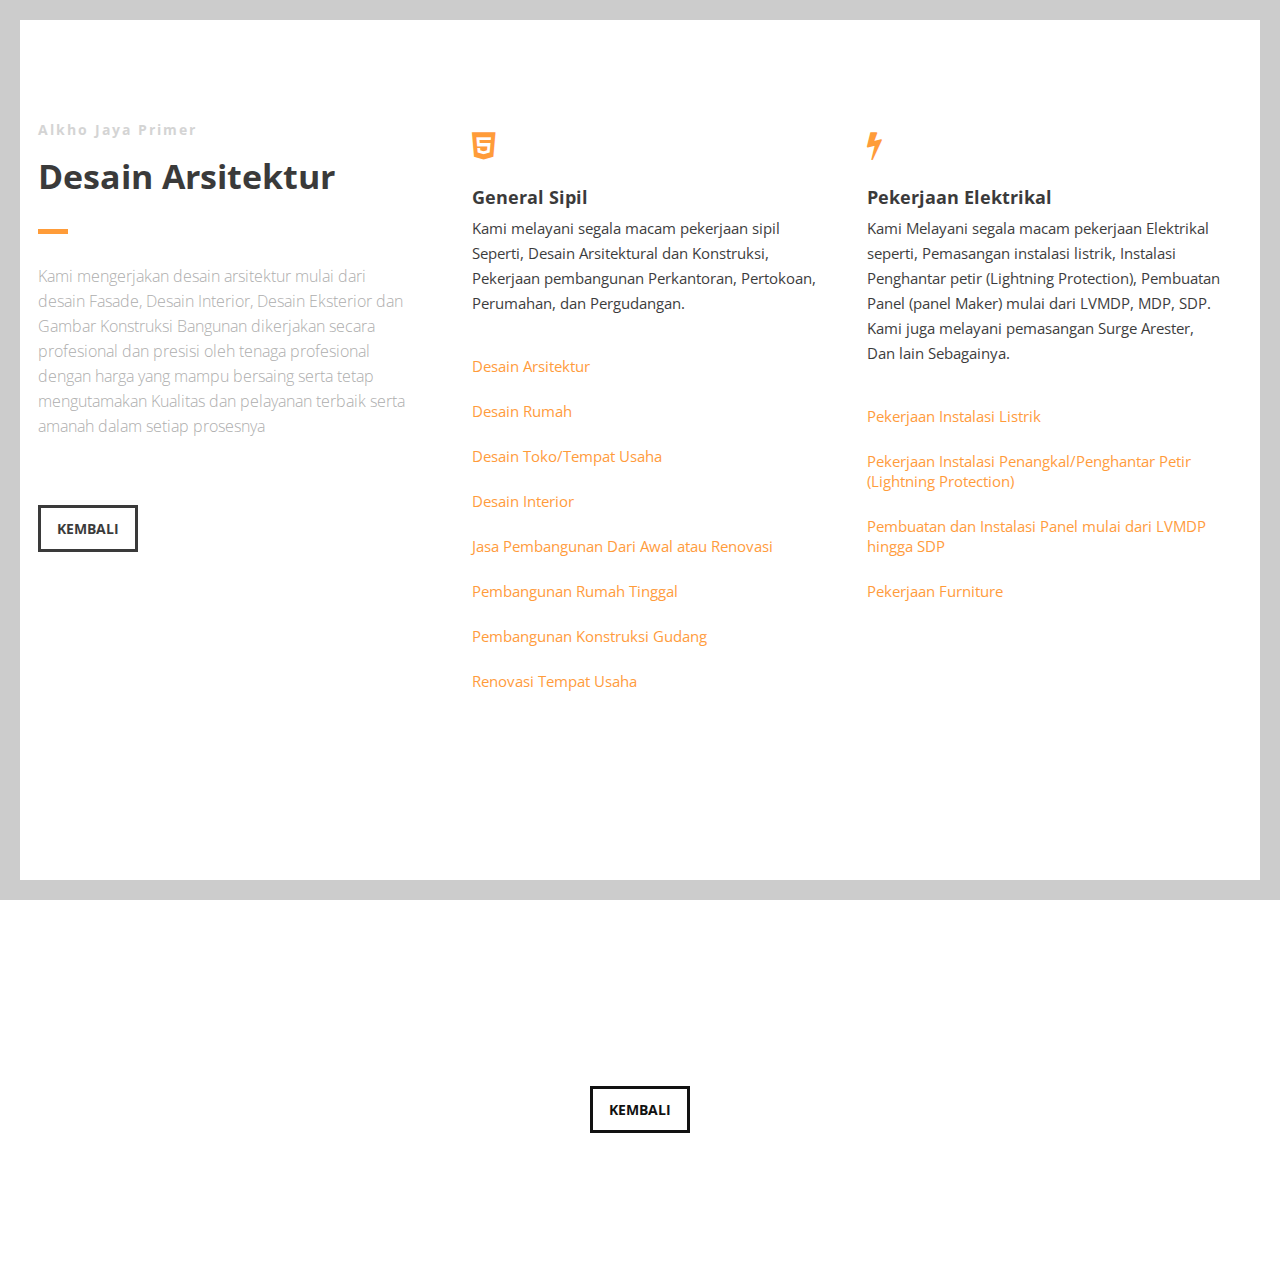
==== commit ff760e49: "update top" ====
--- a/galeri/desain-arsitektur.html
+++ b/galeri/desain-arsitektur.html
@@ -166,7 +166,7 @@
                 <div class="row clearfix">
 
                     <div class="col-1" style="text-align: center;">
-                        <a href="../index.html" class="button">KEMBALI</a>
+                        <a href="#top" class="button">KEMBALI</a>
                     </div>
 
                 </div>
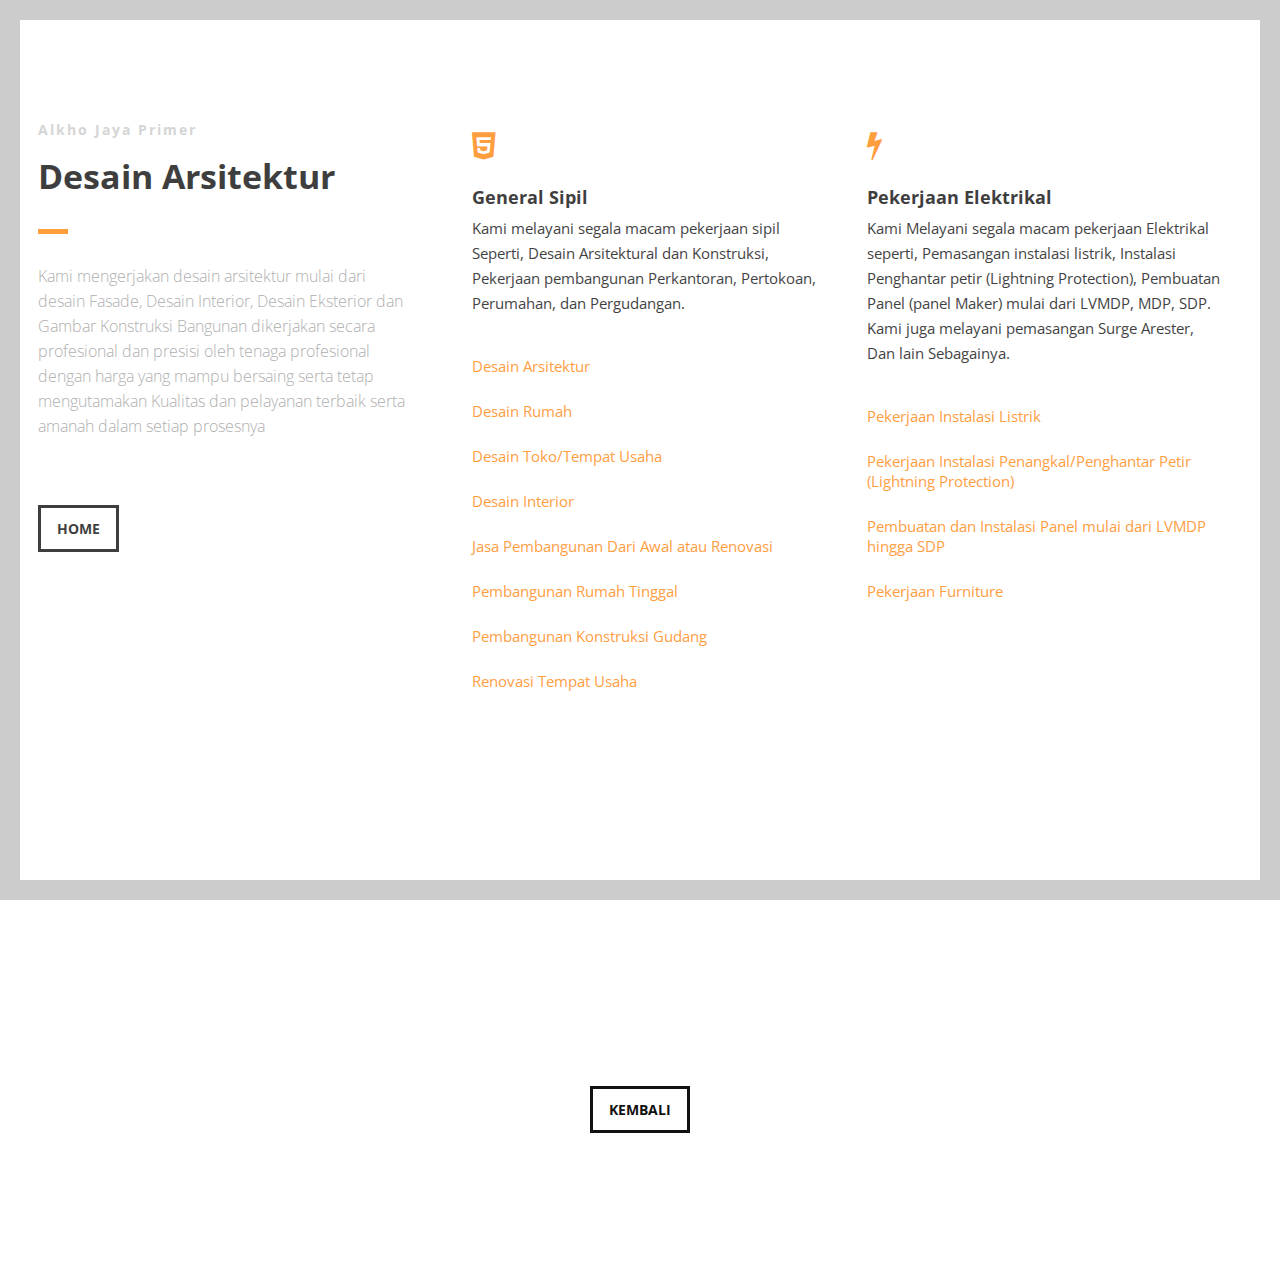
==== commit 1425b031: "update home button" ====
--- a/galeri/desain-arsitektur.html
+++ b/galeri/desain-arsitektur.html
@@ -69,7 +69,7 @@
                                 Kami mengerjakan desain arsitektur mulai dari desain Fasade, Desain Interior, Desain Eksterior dan Gambar Konstruksi Bangunan dikerjakan secara profesional dan presisi oleh tenaga profesional dengan harga yang mampu bersaing serta tetap mengutamakan Kualitas dan pelayanan terbaik serta amanah dalam setiap prosesnya
                             </p>
                         </div>
-                        <a href="../index.html" class="button">KEMBALI</a>
+                        <a href="../index.html" class="button">HOME</a>
                     </div>
 
                     <div class="col-2-3">
